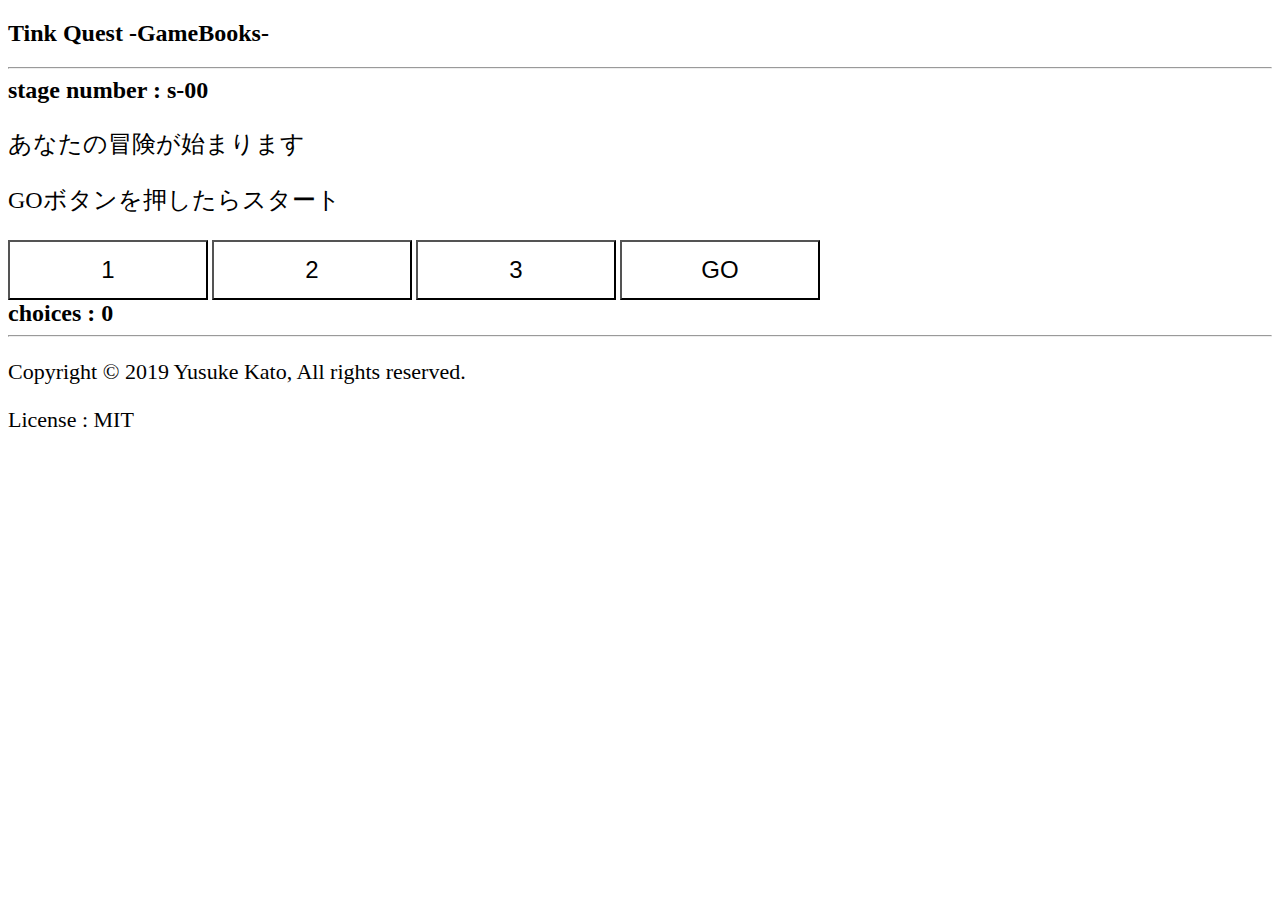
==== main.html @ 31519ff4 "update" ====
<!--
Copyright (c) 2019 Yusuke Kato, All rights reserved.
ゲームをクリアする前にソースコードを見てはいけない
-->

<!DOCTYPE html>
<html lang="ja">

<head>
    <meta charset="UTF-8">
    <title>Tink Quest -GameBooks-</title>
    <link rel="stylesheet" href="style.css">
</head>

<body>
    <!-- スクリプトを読み込み -->
    <script src="choices_button.js"></script>
    <script src="update_stage.js"></script>
    <script src="https://ajax.googleapis.com/ajax/libs/jquery/2.2.4/jquery.min.js"></script>
    <!--
    <script type="application/json" src="./data.json" id="data_json"></script>
    -->

    <!-- タイトル -->
    <h2>Tink Quest -GameBooks-</h2>
    <hr>

    <!-- ステージ番号 -->
    <b class="text1">stage number : </b><b id="stageNum" class="text1">s-00</b>

    <!-- ゲームテキスト -->
    <div id="text_panel">
        <p id="text" class="text2">あなたの冒険が始まります</p>
        <p id="c1" class="text2">GOボタンを押したらスタート</p>
        <p id="c2" class="text2"></p>
        <p id="c3" class="text2"></p>
    </div>

    <div>
        <!-- UIボタン -->
        <button onclick="button1()" class="button">1</button>
        <button onclick="button2()" class="button">2</button>
        <button onclick="button3()" class="button">3</button>
        <button onclick="button_go()" class="button">GO</button>
        <!-- 選択肢を表示 -->
        <br>
        <b class="text1">choices : </b><b id="choices" class="text1">0</b>
    </div>

    <div>
        <!-- 簡易フッター -->
        <hr>
        <p class="text3">Copyright &copy 2019 Yusuke Kato, All rights reserved.</p>
        <p class="text3">License : MIT</p>
    </div>
</body>

</html>
---- style.css ----
.button {
    width: 200px;
    height: 60px;
    background-color: #FFFFFF;
    font-size: 24px;
}

#text_panel {
    width: 800px;
    background-color: #FFFFFF;
}

.text1 {
   font-size: 24px; 
}

.text2 {
    font-size: 24px;
}

.text3 {
    font-size: 22px;
}
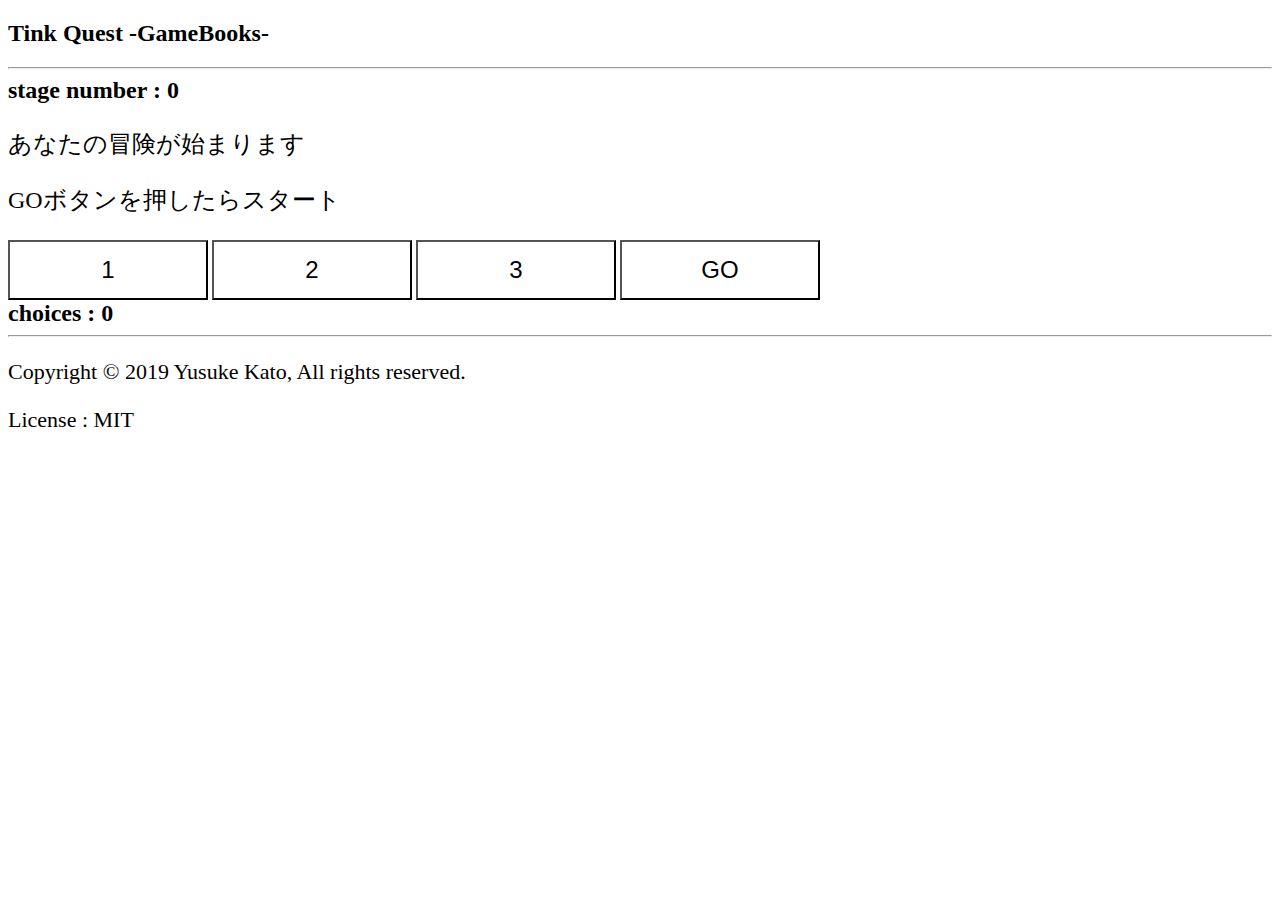
==== commit c9006230: "update" ====
--- a/main.html
+++ b/main.html
@@ -26,7 +26,7 @@
     <hr>
 
     <!-- ステージ番号 -->
-    <b class="text1">stage number : </b><b id="stageNum" class="text1">s-00</b>
+    <b class="text1">stage number : </b><b id="stageNum" class="text1">0</b>
 
     <!-- ゲームテキスト -->
     <div id="text_panel">
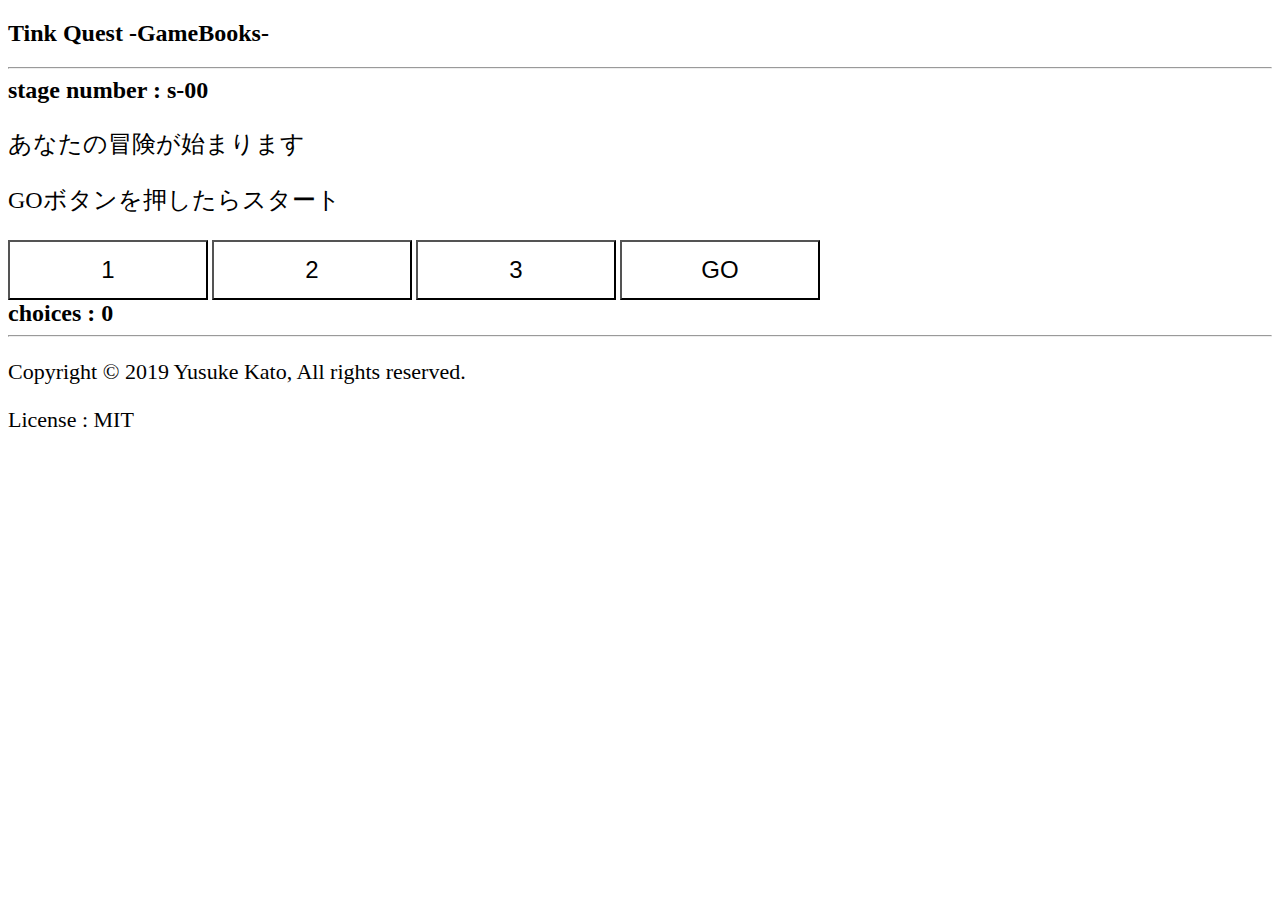
==== commit 9c79248f: "Update main.html" ====
--- a/main.html
+++ b/main.html
@@ -26,7 +26,7 @@
     <hr>
 
     <!-- ステージ番号 -->
-    <b class="text1">stage number : </b><b id="stageNum" class="text1">0</b>
+    <b class="text1">stage number : </b><b id="stageNum" class="text1">s-00</b>
 
     <!-- ゲームテキスト -->
     <div id="text_panel">
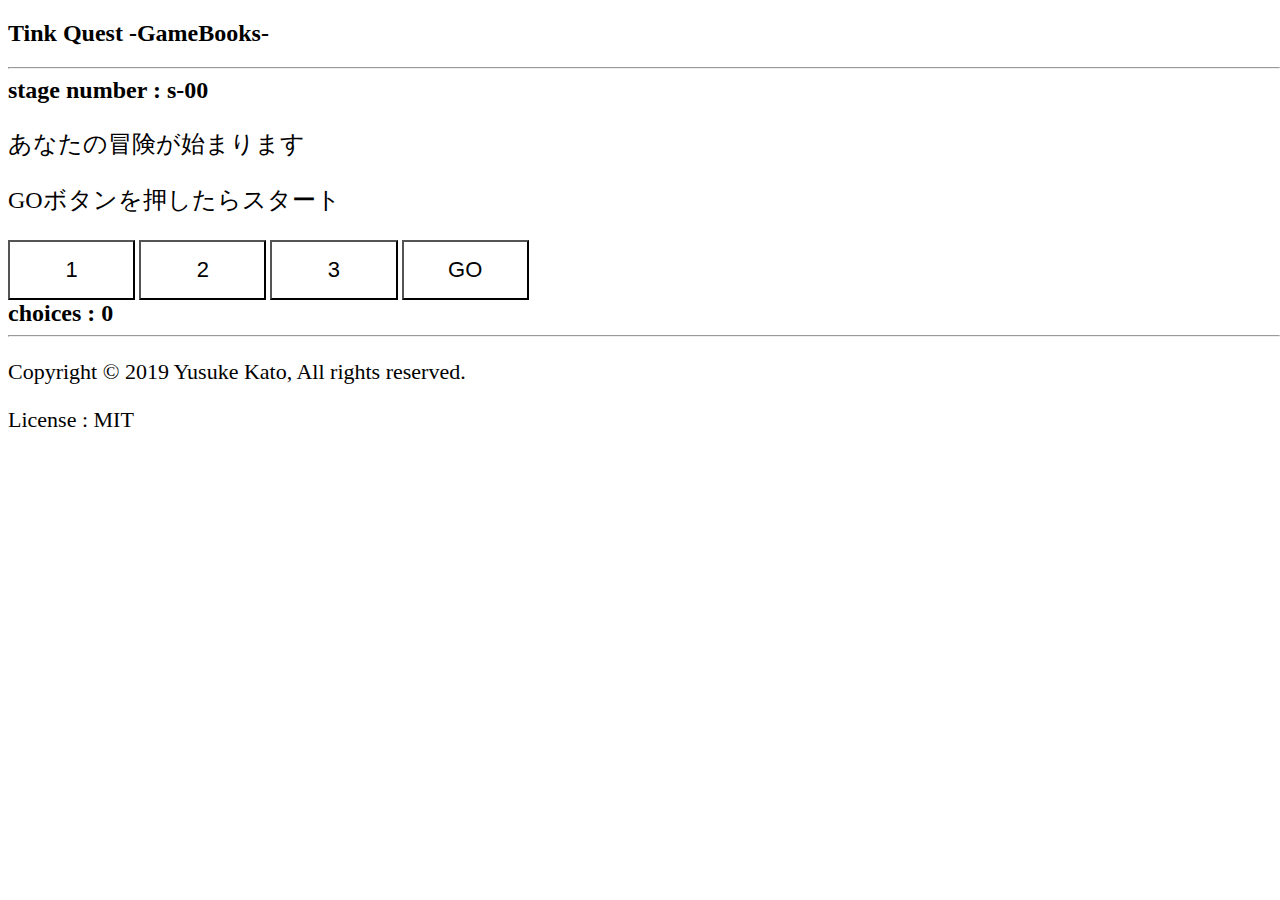
==== commit 1d6ae032: "update" ====
--- a/main.html
+++ b/main.html
@@ -25,11 +25,10 @@
     <h2>Tink Quest -GameBooks-</h2>
     <hr>
 
-    <!-- ステージ番号 -->
-    <b class="text1">stage number : </b><b id="stageNum" class="text1">s-00</b>
-
-    <!-- ゲームテキスト -->
     <div id="text_panel">
+        <!-- ステージ番号 -->
+        <b class="text1">stage number : </b><b id="stageNum" class="text1">s-00</b>
+        <!-- ゲームテキスト -->
         <p id="text" class="text2">あなたの冒険が始まります</p>
         <p id="c1" class="text2">GOボタンを押したらスタート</p>
         <p id="c2" class="text2"></p>
--- a/style.css
+++ b/style.css
@@ -1,23 +1,55 @@
-.button {
-    width: 200px;
-    height: 60px;
-    background-color: #FFFFFF;
-    font-size: 24px;
+@charset "utf-8";
+
+body {
+    overflow: auto;
+    margin: auto auto auto auto;
+    padding-left: 8px;
+    -webkit-text-size-adjust: 100%;
 }
 
 #text_panel {
-    width: 800px;
+    width: 80%;
     background-color: #FFFFFF;
 }
 
-.text1 {
-   font-size: 24px; 
+@media screen and (min-width: 1000px) {
+    .button {
+        width: 10%;
+        height: 60px;
+        background-color: #FFFFFF;
+        font-size: 22px;
+    }
+
+    .text1 {
+       font-size: 24px; 
+    }
+
+    .text2 {
+        font-size: 24px;
+    }
+
+    .text3 {
+        font-size: 22px;
+    }
 }
 
-.text2 {
-    font-size: 24px;
-}
+@media screen and (max-width: 999px) {
+    .button {
+        width: 20%;
+        height: 60px;
+        background-color: #FFFFFF;
+        font-size: 20px;
+    }
 
-.text3 {
-    font-size: 22px;
+    .text1 {
+       font-size: 22px; 
+    }
+
+    .text2 {
+        font-size: 24px;
+    }
+
+    .text3 {
+        font-size: 20px;
+    }
 }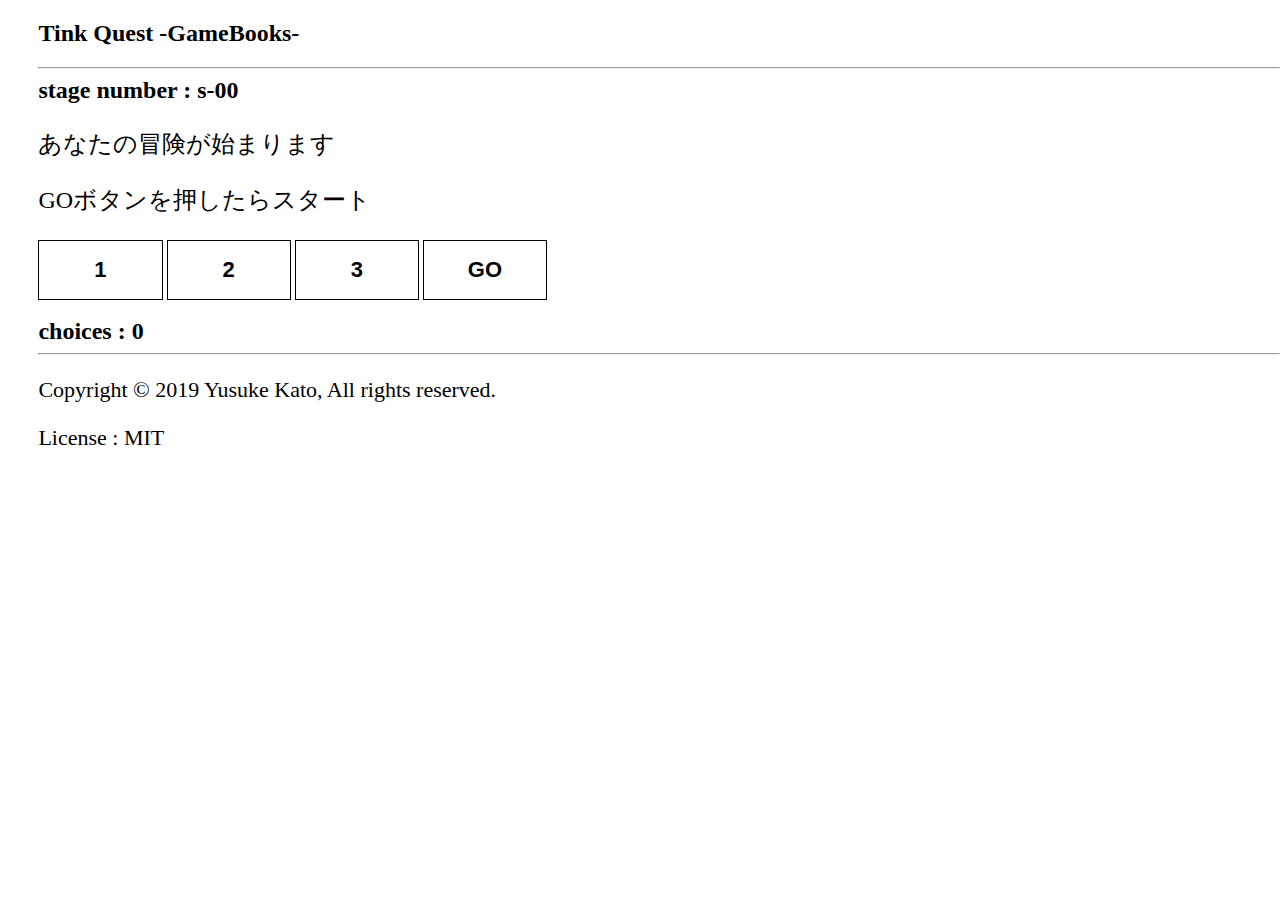
==== commit c94292c6: "update" ====
--- a/main.html
+++ b/main.html
@@ -25,9 +25,12 @@
     <h2>Tink Quest -GameBooks-</h2>
     <hr>
 
-    <div id="text_panel">
+    <div>
         <!-- ステージ番号 -->
         <b class="text1">stage number : </b><b id="stageNum" class="text1">s-00</b>
+    </div>
+
+    <div id="text_panel">
         <!-- ゲームテキスト -->
         <p id="text" class="text2">あなたの冒険が始まります</p>
         <p id="c1" class="text2">GOボタンを押したらスタート</p>
@@ -41,10 +44,14 @@
         <button onclick="button2()" class="button">2</button>
         <button onclick="button3()" class="button">3</button>
         <button onclick="button_go()" class="button">GO</button>
+    </div>
+
+    <div>
+        <br>
         <!-- 選択肢を表示 -->
+        <b class="text1">choices : </b><b id="choices" class="text1">0</b>
         <br>
-        <b class="text1">choices : </b><b id="choices" class="text1">0</b>
-    </div>
+    <div>
 
     <div>
         <!-- 簡易フッター -->
--- a/style.css
+++ b/style.css
@@ -3,21 +3,27 @@
 body {
     overflow: auto;
     margin: auto auto auto auto;
-    padding-left: 8px;
+    padding-left: 3%;
     -webkit-text-size-adjust: 100%;
 }
 
-#text_panel {
-    width: 80%;
-    background-color: #FFFFFF;
-}
+@media screen and (min-width: 1000px) {
+    #text_panel {
+        width: 50%;
+        background-color: #FFFFFF;
+    }
 
-@media screen and (min-width: 1000px) {
     .button {
         width: 10%;
         height: 60px;
         background-color: #FFFFFF;
         font-size: 22px;
+        font-weight: bold;
+        border: solid 1px #000;
+    }
+
+    .button:hover {
+        background-color: #EEEEEE;
     }
 
     .text1 {
@@ -34,22 +40,34 @@
 }
 
 @media screen and (max-width: 999px) {
+    #text_panel {
+        width: 96%;
+        background-color: #FFFFFF;
+    }
+
     .button {
         width: 20%;
-        height: 60px;
+        height: 100px;
         background-color: #FFFFFF;
-        font-size: 20px;
+        font-size: 30px;
+        font-weight: bold;
+        border: solid 1px #000;
+    }
+
+    .button:hover {
+        background-color: #EEEEEE;
     }
 
     .text1 {
-       font-size: 22px; 
+       font-size: 34px; 
     }
 
     .text2 {
-        font-size: 24px;
+        font-size: 40px;
+        line-height: 1.6;
     }
 
     .text3 {
-        font-size: 20px;
+        font-size: 26px;
     }
 }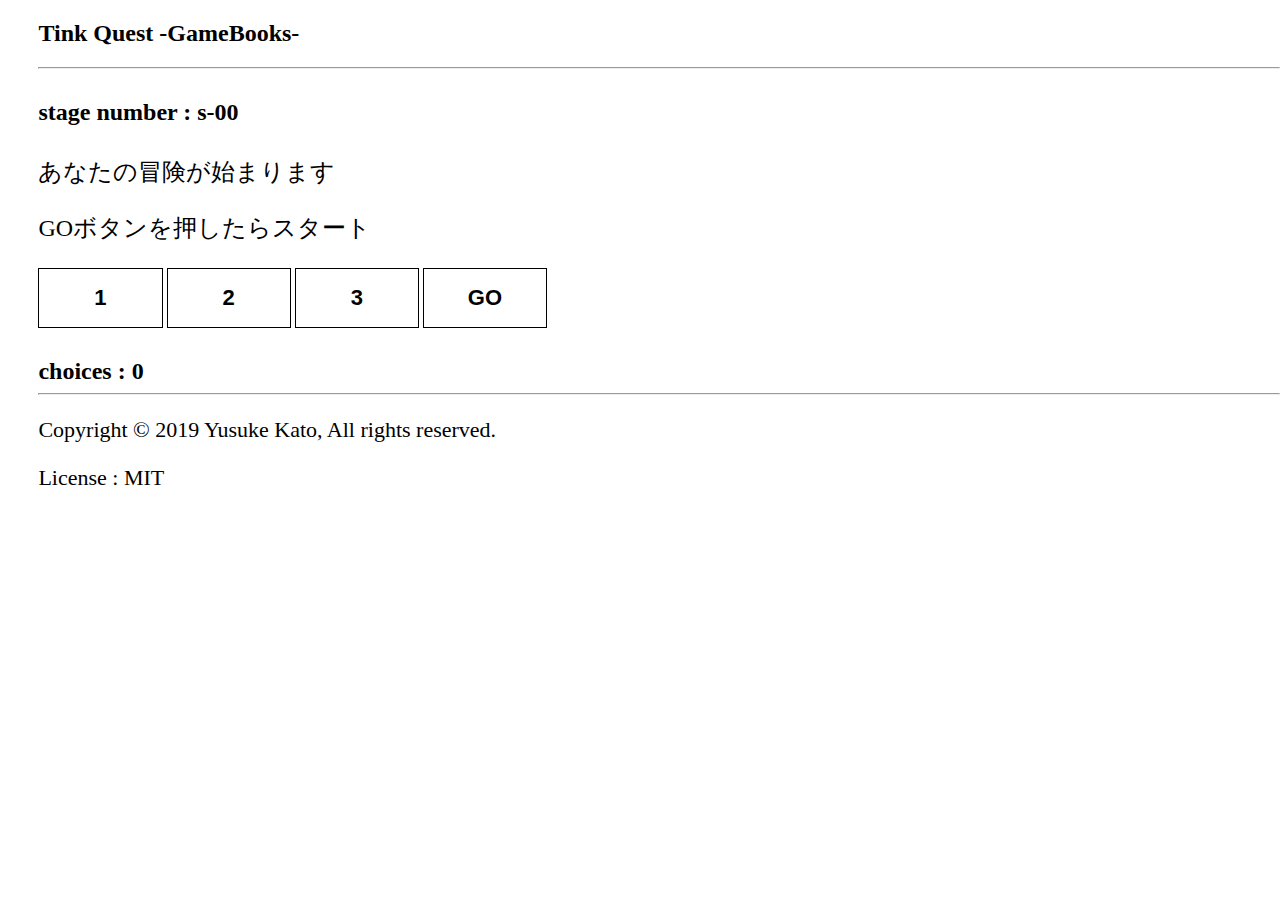
==== commit bc399de5: "update" ====
--- a/main.html
+++ b/main.html
@@ -25,7 +25,7 @@
     <h2>Tink Quest -GameBooks-</h2>
     <hr>
 
-    <div>
+    <div class="status">
         <!-- ステージ番号 -->
         <b class="text1">stage number : </b><b id="stageNum" class="text1">s-00</b>
     </div>
@@ -46,11 +46,9 @@
         <button onclick="button_go()" class="button">GO</button>
     </div>
 
-    <div>
-        <br>
+    <div class="status">
         <!-- 選択肢を表示 -->
         <b class="text1">choices : </b><b id="choices" class="text1">0</b>
-        <br>
     <div>
 
     <div>
--- a/style.css
+++ b/style.css
@@ -37,6 +37,11 @@
     .text3 {
         font-size: 22px;
     }
+
+    .status {
+        margin-top: 30px;
+        margin-bottom: 30px;
+    }
 }
 
 @media screen and (max-width: 999px) {
@@ -70,4 +75,9 @@
     .text3 {
         font-size: 26px;
     }
+
+    .status {
+        margin-top: 18px;
+        margin-bottom: 18px;
+    }
 }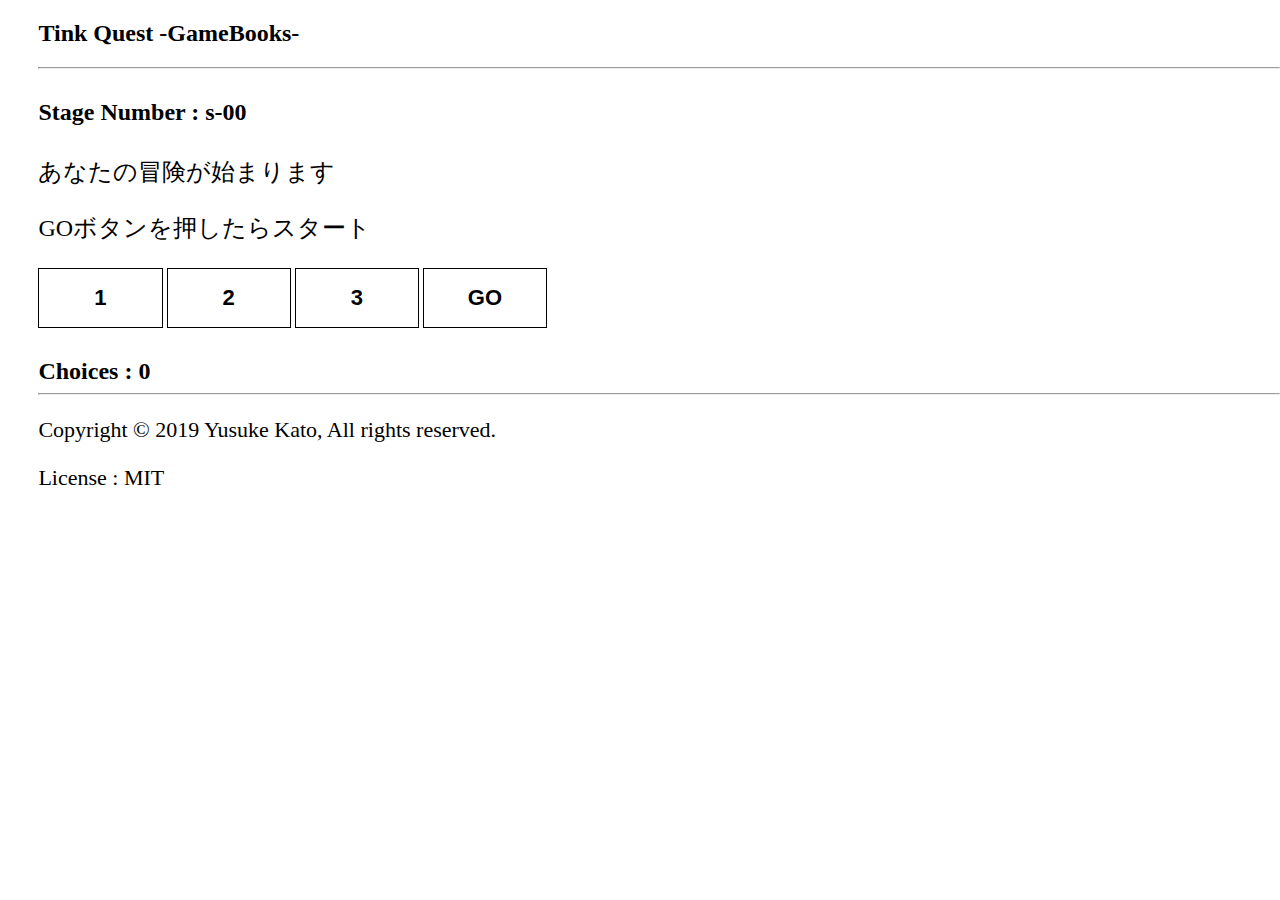
==== commit 250a8829: "Update main.html" ====
--- a/main.html
+++ b/main.html
@@ -27,7 +27,7 @@
 
     <div class="status">
         <!-- ステージ番号 -->
-        <b class="text1">stage number : </b><b id="stageNum" class="text1">s-00</b>
+        <b class="text1">Stage Number : </b><b id="stageNum" class="text1">s-00</b>
     </div>
 
     <div id="text_panel">
@@ -48,7 +48,7 @@
 
     <div class="status">
         <!-- 選択肢を表示 -->
-        <b class="text1">choices : </b><b id="choices" class="text1">0</b>
+        <b class="text1">Choices : </b><b id="choices" class="text1">0</b>
     <div>
 
     <div>
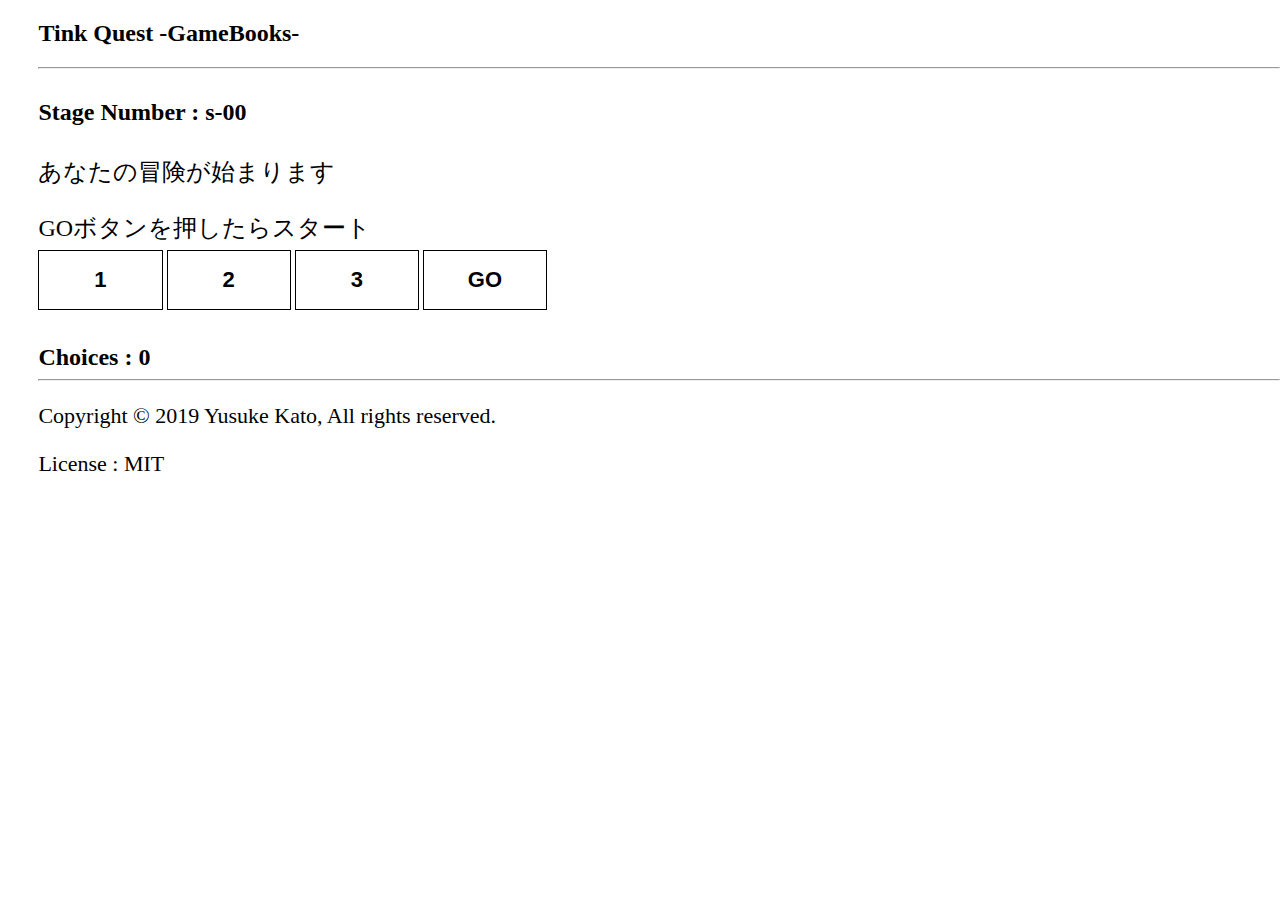
==== commit 032145cc: "add analytics" ====
--- a/main.html
+++ b/main.html
@@ -7,6 +7,16 @@
 <html lang="ja">
 
 <head>
+    <!-- Global site tag (gtag.js) - Google Analytics -->
+    <script async src="https://www.googletagmanager.com/gtag/js?id=UA-134421849-1"></script>
+    <script>
+    window.dataLayer = window.dataLayer || [];
+    function gtag(){dataLayer.push(arguments);}
+    gtag('js', new Date());
+    gtag('config', 'UA-134421849-1');
+    </script>
+    <!-- End Google Analytics -->
+
     <meta charset="UTF-8">
     <title>Tink Quest -GameBooks-</title>
     <link rel="stylesheet" href="style.css">
--- a/style.css
+++ b/style.css
@@ -20,6 +20,8 @@
         font-size: 22px;
         font-weight: bold;
         border: solid 1px #000;
+        margin-top: 4px;
+        margin-bottom: 4px;
     }
 
     .button:hover {
@@ -42,6 +44,19 @@
         margin-top: 30px;
         margin-bottom: 30px;
     }
+
+    #c1 {
+        margin-top: 2px;
+        margin-bottom: 2px;
+    }
+    #c2 {
+        margin-top: 2px;
+        margin-bottom: 2px;
+    }
+    #c3 {
+        margin-top: 2px;
+        margin-bottom: 2px;
+    }
 }
 
 @media screen and (max-width: 999px) {
@@ -57,6 +72,8 @@
         font-size: 30px;
         font-weight: bold;
         border: solid 1px #000;
+        margin-top: 8px;
+        margin-bottom: 8px;
     }
 
     .button:hover {
@@ -80,4 +97,17 @@
         margin-top: 18px;
         margin-bottom: 18px;
     }
+
+    #c1 {
+        margin-top: 4px;
+        margin-bottom: 4px;
+    }
+    #c2 {
+        margin-top: 4px;
+        margin-bottom: 4px;
+    }
+    #c3 {
+        margin-top: 4px;
+        margin-bottom: 4px;
+    }
 }